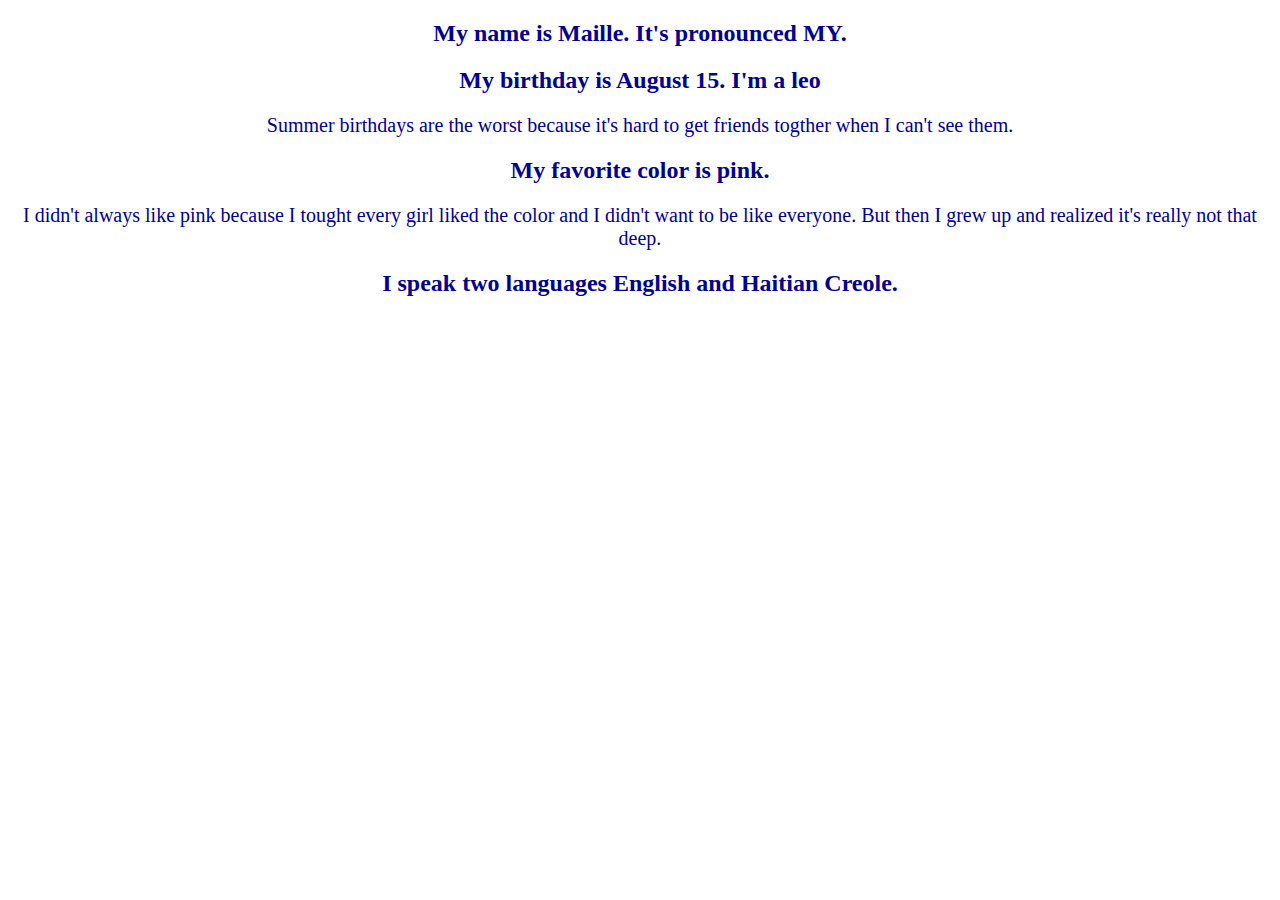
==== page2.html @ 30065552 "Added page two and three. added a link to an article." ====
<!DOCTYPE html>
<html>

<head>
	<meta charset="utf-8">
	<meta name="viewport" content="width=device-width">
	<title>repl.it</title>
	<link href="style.css" rel="stylesheet" type="text/css" />
	<link href="bootstrap-grid.css" rel="stylesheet" type="text/css" />
</head>
  <body>
			<h2>My name is Maille. It's pronounced MY.</h2>
			<h2> My birthday is August 15. I'm a leo </h2>
			<p> Summer birthdays are the worst because it's hard to get friends togther when I can't see them.</p>
			<h2> My favorite color is pink.</h2>
			<P> I didn't always like pink because I tought every girl liked the color and I didn't want to be like everyone. But then
				I grew up and realized it's really not that deep.</p>
			<h2> I speak two languages English and Haitian Creole.</h2>
    <script src="script.js"></script>
  </body>
<html>
---- style.css ----
body {
  text-align: center; 
  font-family: Consolas;
  color: darkblue;
  background: url(https://www.foodiecrush.com/wp-content/uploads/2020/03/Mediterranean-Chickpea-Salad-Stuffed-Avocados-foodiecrush.com-014.jpg);
}
input {
  border: 0;
  font-size: 50px;
} 
p{
  font-size: 20px;
}
h1{
  font-size: 50px;
}
#myImage{
  height: 200px
}
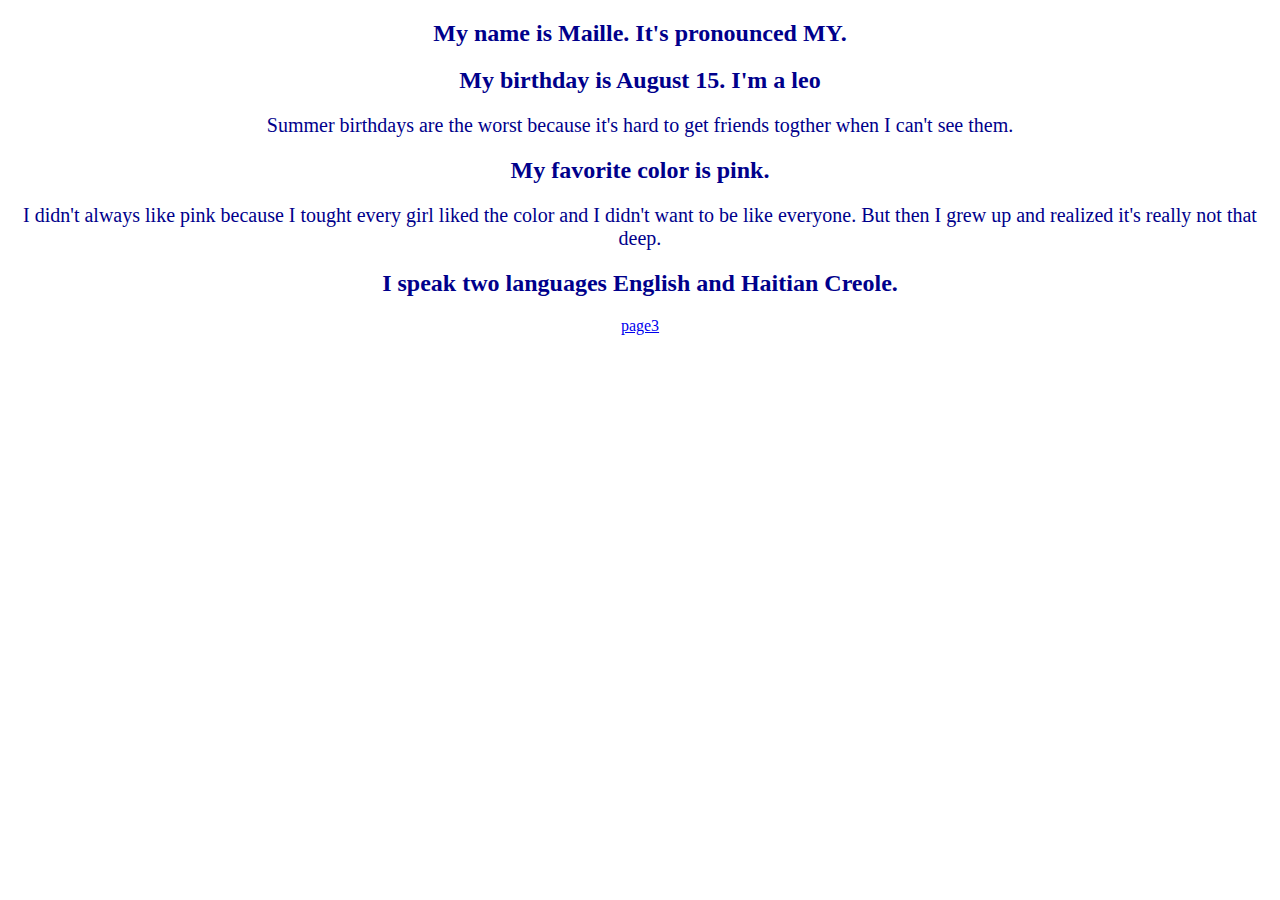
==== commit adc9516e: "added page three on page two. change the words to page center." ====
--- a/page2.html
+++ b/page2.html
@@ -16,6 +16,7 @@
 			<P> I didn't always like pink because I tought every girl liked the color and I didn't want to be like everyone. But then
 				I grew up and realized it's really not that deep.</p>
 			<h2> I speak two languages English and Haitian Creole.</h2>
+      <a href="page3.html">page3</a>
     <script src="script.js"></script>
   </body>
 <html>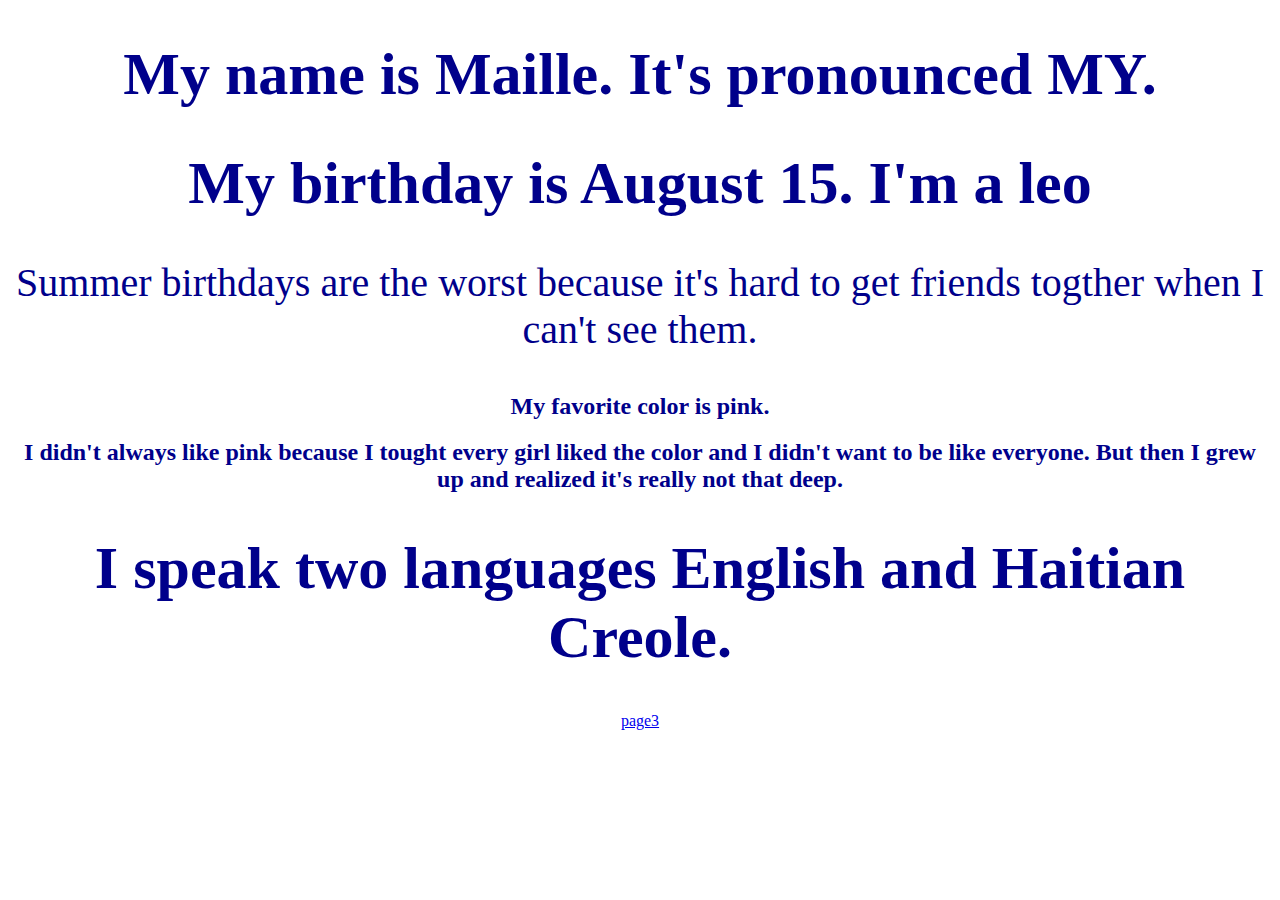
==== commit e95c3a95: "change somethings from h2 to h1, and made the picture bigger." ====
--- a/page2.html
+++ b/page2.html
@@ -9,13 +9,12 @@
 	<link href="bootstrap-grid.css" rel="stylesheet" type="text/css" />
 </head>
   <body>
-			<h2>My name is Maille. It's pronounced MY.</h2>
-			<h2> My birthday is August 15. I'm a leo </h2>
+			<h1>My name is Maille. It's pronounced MY.</h1>
+			<h1> My birthday is August 15. I'm a leo </h1>
 			<p> Summer birthdays are the worst because it's hard to get friends togther when I can't see them.</p>
 			<h2> My favorite color is pink.</h2>
-			<P> I didn't always like pink because I tought every girl liked the color and I didn't want to be like everyone. But then
-				I grew up and realized it's really not that deep.</p>
-			<h2> I speak two languages English and Haitian Creole.</h2>
+			<h2>I didn't always like pink because I tought every girl liked the color and I didn't want to be like everyone. But then I grew up and realized it's really not that deep.</h2>
+			<h1> I speak two languages English and Haitian Creole.</h1>
       <a href="page3.html">page3</a>
     <script src="script.js"></script>
   </body>
--- a/style.css
+++ b/style.css
@@ -6,14 +6,15 @@
 }
 input {
   border: 0;
-  font-size: 50px;
+  font-size: 100px;
 } 
 p{
-  font-size: 20px;
+  font-size: 40px;
 }
 h1{
-  font-size: 50px;
+  font-size: 60px;
 }
 #myImage{
-  height: 200px
+  height: 400px;
 }
+
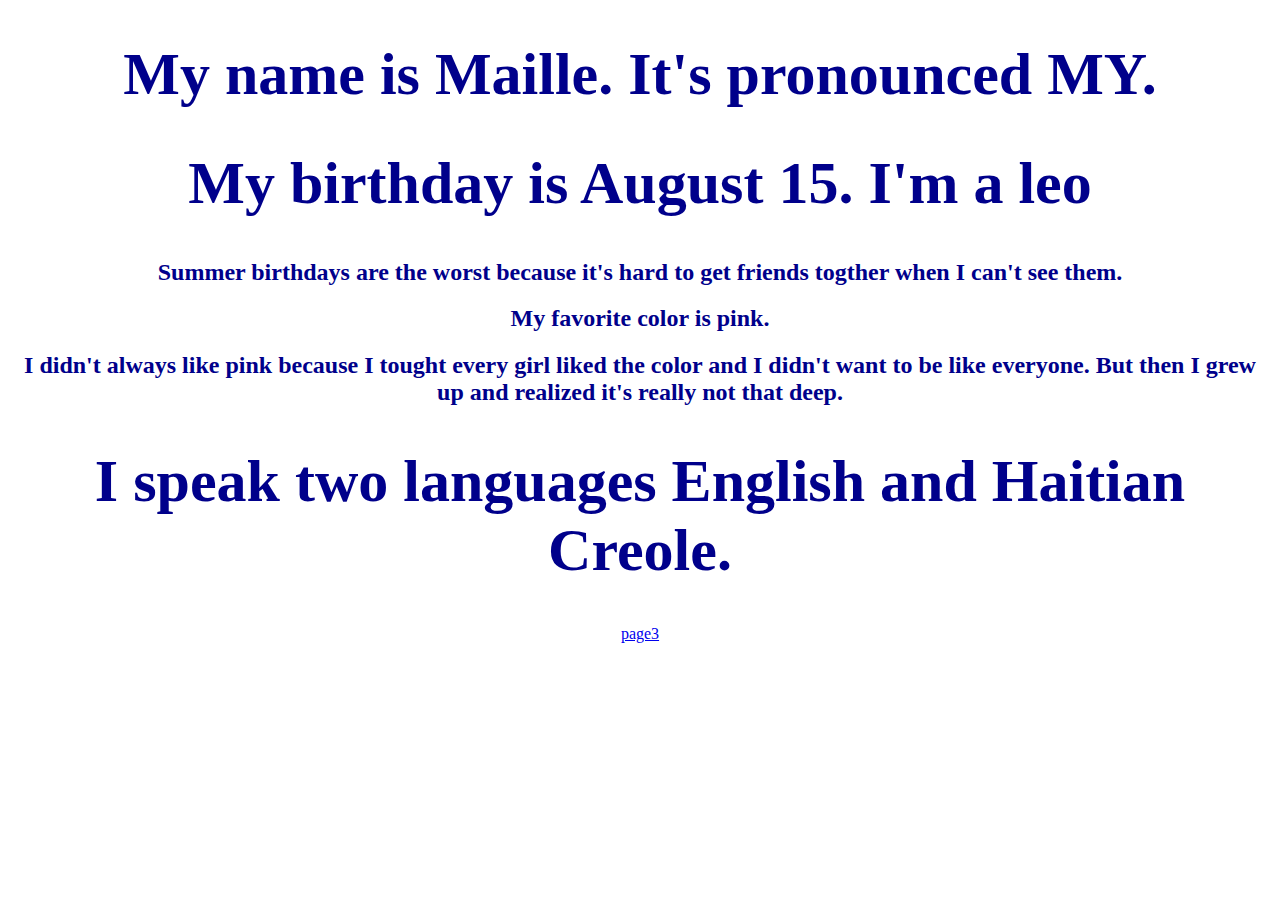
==== commit 94b6f92a: "change p to h2" ====
--- a/page2.html
+++ b/page2.html
@@ -11,7 +11,7 @@
   <body>
 			<h1>My name is Maille. It's pronounced MY.</h1>
 			<h1> My birthday is August 15. I'm a leo </h1>
-			<p> Summer birthdays are the worst because it's hard to get friends togther when I can't see them.</p>
+			<h2> Summer birthdays are the worst because it's hard to get friends togther when I can't see them.</h2>
 			<h2> My favorite color is pink.</h2>
 			<h2>I didn't always like pink because I tought every girl liked the color and I didn't want to be like everyone. But then I grew up and realized it's really not that deep.</h2>
 			<h1> I speak two languages English and Haitian Creole.</h1>
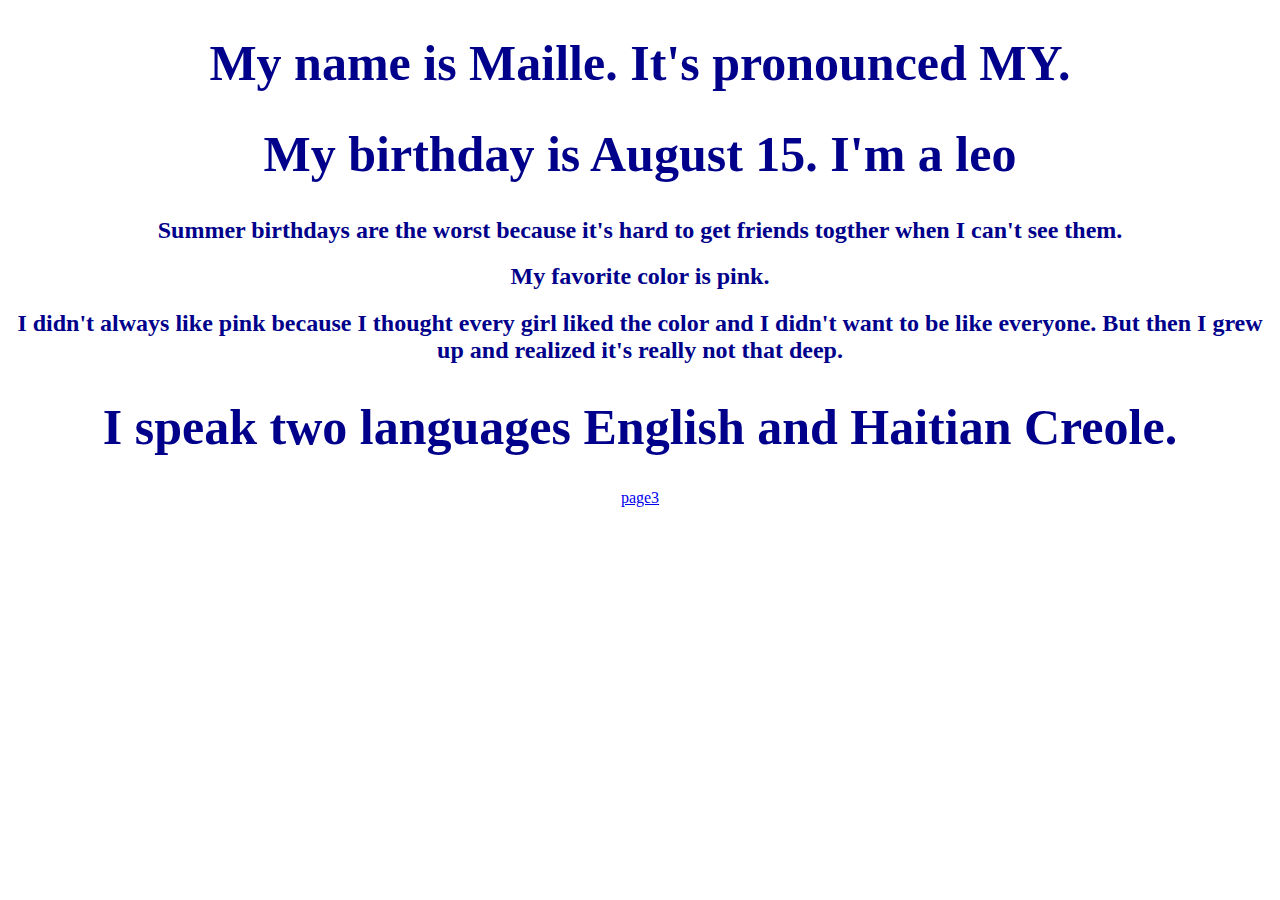
==== commit 8038390a: "check spelling" ====
--- a/page2.html
+++ b/page2.html
@@ -13,7 +13,7 @@
 			<h1> My birthday is August 15. I'm a leo </h1>
 			<h2> Summer birthdays are the worst because it's hard to get friends togther when I can't see them.</h2>
 			<h2> My favorite color is pink.</h2>
-			<h2>I didn't always like pink because I tought every girl liked the color and I didn't want to be like everyone. But then I grew up and realized it's really not that deep.</h2>
+			<h2>I didn't always like pink because I thought every girl liked the color and I didn't want to be like everyone. But then I grew up and realized it's really not that deep.</h2>
 			<h1> I speak two languages English and Haitian Creole.</h1>
       <a href="page3.html">page3</a>
     <script src="script.js"></script>
--- a/style.css
+++ b/style.css
@@ -6,15 +6,15 @@
 }
 input {
   border: 0;
-  font-size: 100px;
+  font-size: 80px;
 } 
 p{
   font-size: 40px;
 }
 h1{
-  font-size: 60px;
+  font-size: 50px;
 }
 #myImage{
-  height: 400px;
+  height: 900px;
 }
 
